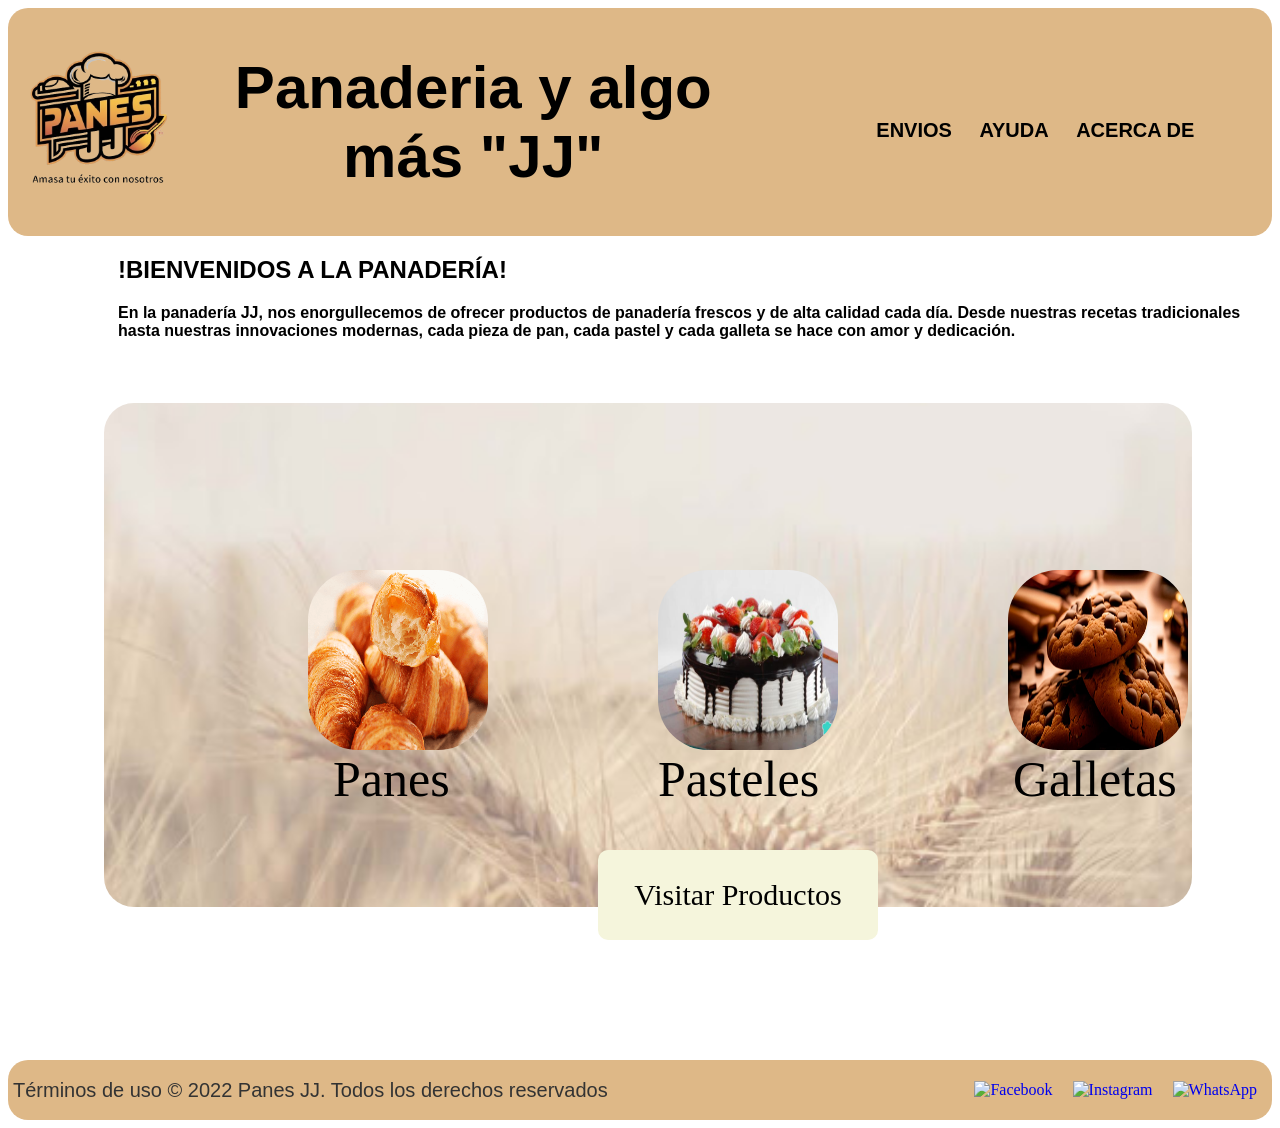
==== index.html @ 9c3bdefa "Add files via upload" ====
<!DOCTYPE html>
<html lang="es">
<head>
    <meta charset="UTF-8">
    <meta name="viewport" content="width=device-width, initial-scale=1.0">
    <link rel="stylesheet" href="css/style.css">
    <title>Inicio</title>
    <link rel="icon" href="imagenes/logo.ico">
</head>
<body>
    <div class="container">
        <header class="header">
            <img class="img" src="imagenes/logo.png">
            <h1>Panaderia y algo más "JJ"</h1>
            <nav>
                <ul>
                    <li><a href="envios.html">ENVIOS</a></li>
                    <li><a href="ayuda.html">AYUDA</a></li>
                    <li><a href="acerca.html">ACERCA DE</a></li>
                </ul>
            </nav>
        </header>
    </div>
    
    <h2 class="bienvenida">!BIENVENIDOS A LA PANADERÍA!</h2>

    <h4 class="parbien">En la panadería JJ, nos enorgullecemos de ofrecer productos de panadería frescos y de alta calidad cada día. 
        Desde nuestras recetas tradicionales hasta nuestras innovaciones modernas, cada pieza de pan, cada pastel y cada galleta se hace con amor y dedicación.
    </h4>

    <div class="content">
        <img class="img" src="imagenes/fondo2.jpg">
    </div>

    <div class="produ">
        <img class="pan" src="imagenes/pan.png" alt="Panes">
        <p class="p1">Panes</p>
        <img class="pastel" src="imagenes/pastel.jpg" alt="pastel">
        <p class="p2">Pasteles</p>
        <img class="galleta" src="imagenes/galle.jpg" alt="galleta">
        <p class="p3">Galletas</p>
    </div>

    <div class="boton">
        <a href="articulos.html" class="boton btn">Visitar Productos</a>
    </div>

    <div class="footer">
        <footer>
            <p class="footer-text">Términos de uso © 2022 Panes JJ. Todos los derechos reservados</p>
            <ul class="social-icons">
                <li><a href="https://www.facebook.com"><img src="https://upload.wikimedia.org/wikipedia/commons/5/51/Facebook_f_logo_%282019%29.svg" alt="Facebook" width="30" height="30"></a></li>
                <li><a href="https://www.instagram.com"><img src="https://upload.wikimedia.org/wikipedia/commons/a/a5/Instagram_icon.png" alt="Instagram" width="30" height="30"></a></li>
                <li><a href="https://whatsapp.com"><img src="https://upload.wikimedia.org/wikipedia/commons/6/6b/WhatsApp.svg" alt="WhatsApp" width="30" height="30"></a></li>
            </ul>
        </footer>
    </div>
    
    
</body>
</html>
---- css/style.css ----
.container {
  width: 100%; /* Define el ancho del contenedor principal. "100%" se refiere a ocupar todo el ancho del elemento contenedor padre */
  margin: 0 auto; /* Centra el contenedor horizontalmente. */
}
 
.container .header {
  display: flex; /* Usa flexbox para organizar los elementos del contenedor. */
  align-items: center; /* Alinea los elementos verticalmente en el centro. */
  justify-content: space-between; /* Espacia los elementos del contenedor, colocando uno a la izquierda y el otro a la derecha. */
  background-color: burlywood; /* Establece el color de fondo del encabezado. */
  padding: 5px; /* Añade un espacio interno de 5px alrededor del contenido del encabezado. */
  font-size: 30px; /* Define el tamaño de la fuente del texto dentro del encabezado. */
  border-radius: 20px;
}
  
.container .header h1 {
  flex: 1; /* Permite que el elemento h1 tome el espacio disponible. */
  text-align: center; /* Centra el texto horizontalmente dentro del elemento h1. */
  color: black; /* Establece el color del texto a negro. */
  font-family: Arial;
}
  
.container .header img {
  height: 170px; /* Ajusta la altura de la imagen a 170px. */
  width: 170px; /* Ajusta el ancho de la imagen a 170px. Mantiene la proporción si la imagen original es cuadrada. */
}

.container .header nav {
  display: flex;
  align-items: center;
  justify-content: space-between;
  padding-top: 10px;
  padding-left: 5%;
  padding-right: 5%;
  font-weight: bold;
}

.container .header ul li {
  display: inline-block;
  padding: 0px 10px;
  transition: transform 0.3s ease-in-out; /* Añade una transición suave para el agrandamiento */
}

.container .header a {
  color: black;
  text-decoration: none;
  font-size: 20px;
  font-family: Arial;
}

.container .header ul li:hover{
  transform: scale(1.2); /* Agranda la imagen un 20% al pasar el cursor */
}

.container .header a:hover {
  color: red;
}

.content {
  display: flex; /* Añadir display: flex para activar el modelo flexbox */
  flex-direction: column; /* Alinea los elementos en columna */
  justify-content: center; /* Centrar horizontalmente */
  align-items: center; /* Centrar verticalmente */
  width: 100vw; /* Ocupa todo el ancho del viewport */
  height: 70vh; /* Ocupa toda la altura del viewport */
}
.bienvenida {
  padding-left: 110px; /* Ajusta este valor según la cantidad de desplazamiento que desees */
  font-family: Arial;
}

.parbien {
  padding-left: 110px; /* Ajusta este valor según la cantidad de desplazamiento que desees */
  margin: 0;
  font-family: Arial;
}

.content .img {
  width: 85%; /* Asegura que la imagen ocupe el 85% del contenedor */
  height: 80%; /* Mantiene la proporción de la imagen */
  object-fit: cover; /* Asegura que la imagen cubra completamente el contenedor */
  margin: 0; /* Elimina cualquier margen que pueda afectar la alineación */
  padding: 0; /* Elimina cualquier padding que pueda afectar la alineación */
  border-radius: 30px;
}

.produ {
  position: relative; /* Permite el uso de position:absolute en los elementos hijos */
}

.produ .pan {
  width: 180px;
  height: 180px;
  border-radius: 50px;
  position: absolute;
  top: -400px; /* Ajusta este valor según sea necesario para mover la imagen más arriba */
  left: 300px; /* Ajusta este valor según sea necesario para mover la imagen horizontalmente */
  transition: transform 0.3s ease-in-out; /* Añade una transición suave para el agrandamiento */
}

.produ .pan:hover{
  transform: scale(1.2); /* Agranda la imagen un 20% al pasar el cursor */
}

.produ .pastel {
  width: 180px;
  height: 180px;
  border-radius: 50px;
  position: absolute;
  top: -400px; /* Ajusta este valor según sea necesario para mover la imagen más arriba */
  left: 650px; /* Ajusta este valor según sea necesario para mover la imagen horizontalmente */
  transition: transform 0.3s ease-in-out; /* Añade una transición suave para el agrandamiento */
}

.produ .pastel:hover{
  transform: scale(1.2); /* Agranda la imagen un 20% al pasar el cursor */
}

.produ .galleta {
  width: 180px;
  height: 180px;
  border-radius: 50px;
  position: absolute;
  top: -400px; /* Ajusta este valor según sea necesario para mover la imagen más arriba */
  left: 1000px; /* Ajusta este valor según sea necesario para mover la imagen horizontalmente */
  transition: transform 0.3s ease-in-out; /* Añade una transición suave para el agrandamiento */
}

.produ .galleta:hover{
  transform: scale(1.2); /* Agranda la imagen un 20% al pasar el cursor */
}

.produ .p1{
  font-family:Cambria, Cochin, Georgia, Times, 'Times New Roman', serif;
  font-size: 50px;
  width: 180px;
  height: 180px;
  position: absolute;
  top: -270px; /* Ajusta este valor según sea necesario para mover la imagen más arriba */
  left: 325px; /* Ajusta este valor según sea necesario para mover la imagen horizontalmente */
}

.produ .p2{
  font-family:Cambria, Cochin, Georgia, Times, 'Times New Roman', serif;
  font-size: 50px;
  width: 180px;
  height: 180px;
  position: absolute;
  top: -270px; /* Ajusta este valor según sea necesario para mover la imagen más arriba */
  left: 650px; /* Ajusta este valor según sea necesario para mover la imagen horizontalmente */
}

.produ .p3{
  font-family:Cambria, Cochin, Georgia, Times, 'Times New Roman', serif;
  font-size: 50px;
  width: 180px;
  height: 180px;
  position: absolute;
  top: -270px; /* Ajusta este valor según sea necesario para mover la imagen más arriba */
  left: 1005px; /* Ajusta este valor según sea necesario para mover la imagen horizontalmente */
}

.footer footer {
  text-align: left;
  padding: 5px 5px;
  background-color: burlywood;
  margin-top: auto;
  border-radius: 20px;
  display: flex;
  justify-content: space-between; /* Distribuir espacio entre texto e iconos */
  align-items: center; /* Alinear verticalmente los elementos */
}

.footer footer .social-icons {
  list-style-type: none;
  padding: 0;
  display: flex;
}

.footer footer .social-icons li {
  margin: 0 10px;
}

.footer footer .social-icons a {
  text-decoration: none;
}

.footer footer .footer-text {
  font-family: Arial, Helvetica, sans-serif;
  margin: 0;
  font-size: 20px;
  color: #333; /* Cambia el color del texto según tus necesidades */
}

.boton {
  position: relative;
  top: -60px; /* Ajusta este valor según sea necesario para mover la imagen más arriba */
  left: 295px; /* Ajusta este valor según sea necesario para mover la imagen horizontalmente */
}
.boton .btn {
  font-family:Cambria, Cochin, Georgia, Times, 'Times New Roman', serif;
  font-size: 30px;
  width: 280px;
  height: 90px;
  color:black; /* Color del texto */
  background-color:beige; /* Color de fondo del botón */
  border-radius: 10px; /* Ajusta este valor para redondear las esquinas */
  text-decoration: none; /* Quitar la línea de abajo del texto */
  display: flex;
  align-items: center;
  justify-content: center;
  transition: transform 0.3s ease-in-out; /* Añade una transición suave para el agrandamiento */
}

.boton .btn:hover{
  transform: scale(1.2); /* Agranda la imagen un 20% al pasar el cursor */
}
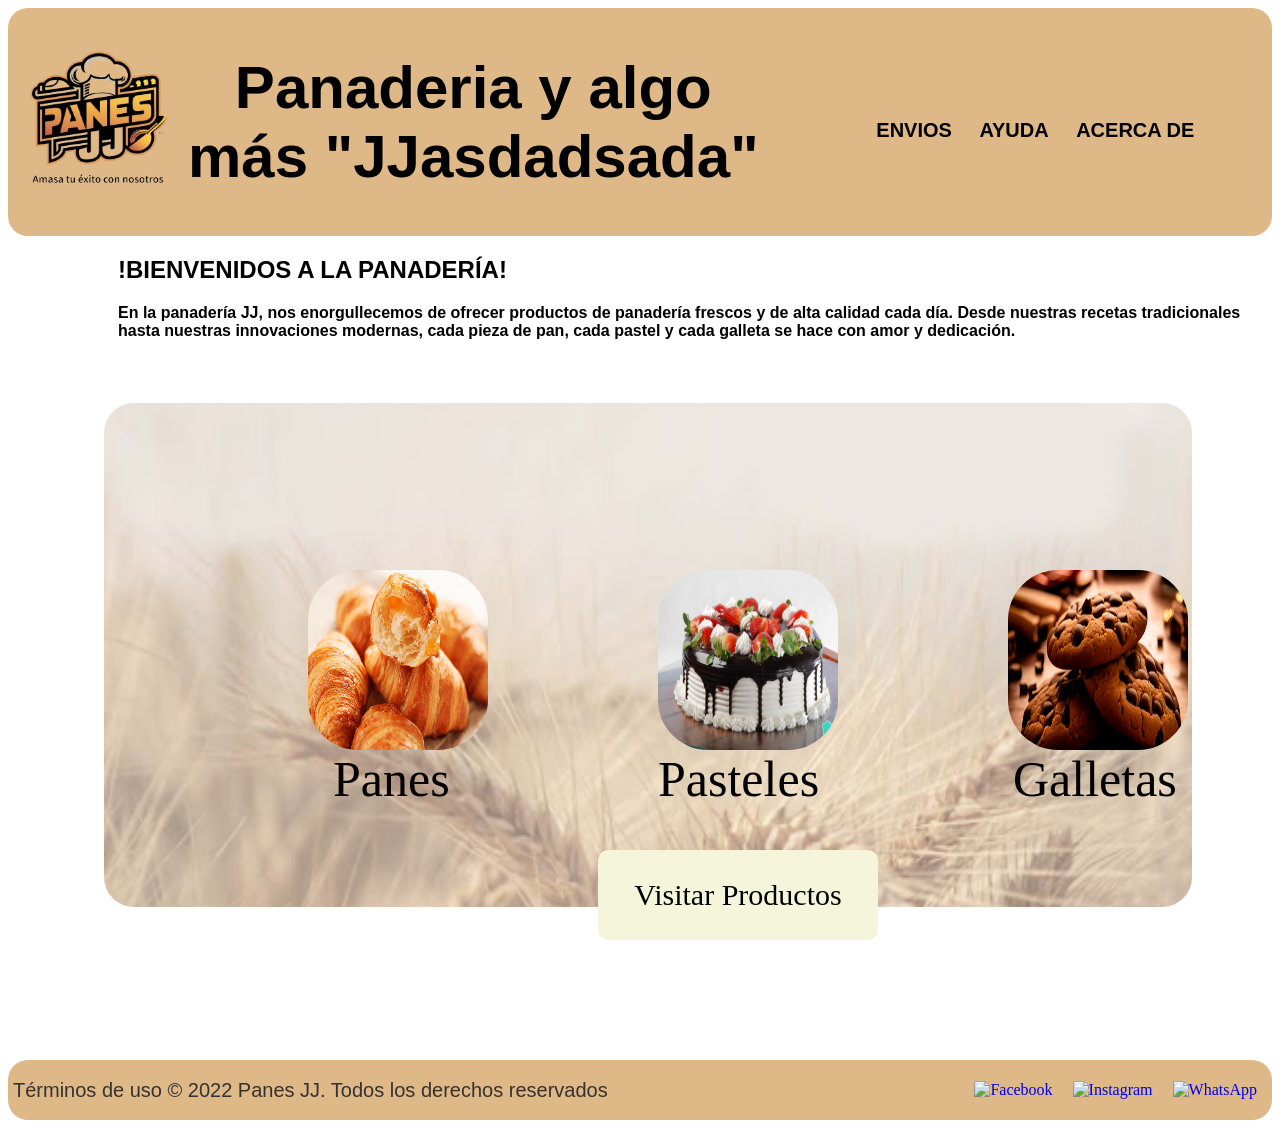
==== commit 87721c19: "Update index.html" ====
--- a/index.html
+++ b/index.html
@@ -11,7 +11,7 @@
     <div class="container">
         <header class="header">
             <img class="img" src="imagenes/logo.png">
-            <h1>Panaderia y algo más "JJ"</h1>
+            <h1>Panaderia y algo más "JJasdadsada"</h1>
             <nav>
                 <ul>
                     <li><a href="envios.html">ENVIOS</a></li>
@@ -55,7 +55,30 @@
             </ul>
         </footer>
     </div>
-    
+    <link rel="stylesheet" href="https://www.gstatic.com/dialogflow-console/fast/df-messenger/prod/v1/themes/df-messenger-default.css">
+<script src="https://www.gstatic.com/dialogflow-console/fast/df-messenger/prod/v1/df-messenger.js"></script>
+<df-messenger
+  project-id="agentebc7347"
+  agent-id="b755ecb0-6c7c-4b5b-81e2-b94537ccf591"
+  language-code="en"
+  max-query-length="-1">
+  <df-messenger-chat-bubble
+    chat-title="botbc7347">
+  </df-messenger-chat-bubble>
+</df-messenger>
+<style>
+  df-messenger {
+    z-index: 999;
+    position: fixed;
+    --df-messenger-font-color: #000;
+    --df-messenger-font-family: Google Sans;
+    --df-messenger-chat-background: #f3f6fc;
+    --df-messenger-message-user-background: #d3e3fd;
+    --df-messenger-message-bot-background: #fff;
+    bottom: 16px;
+    right: 16px;
+  }
+</style>
     
 </body>
-</html>+</html>
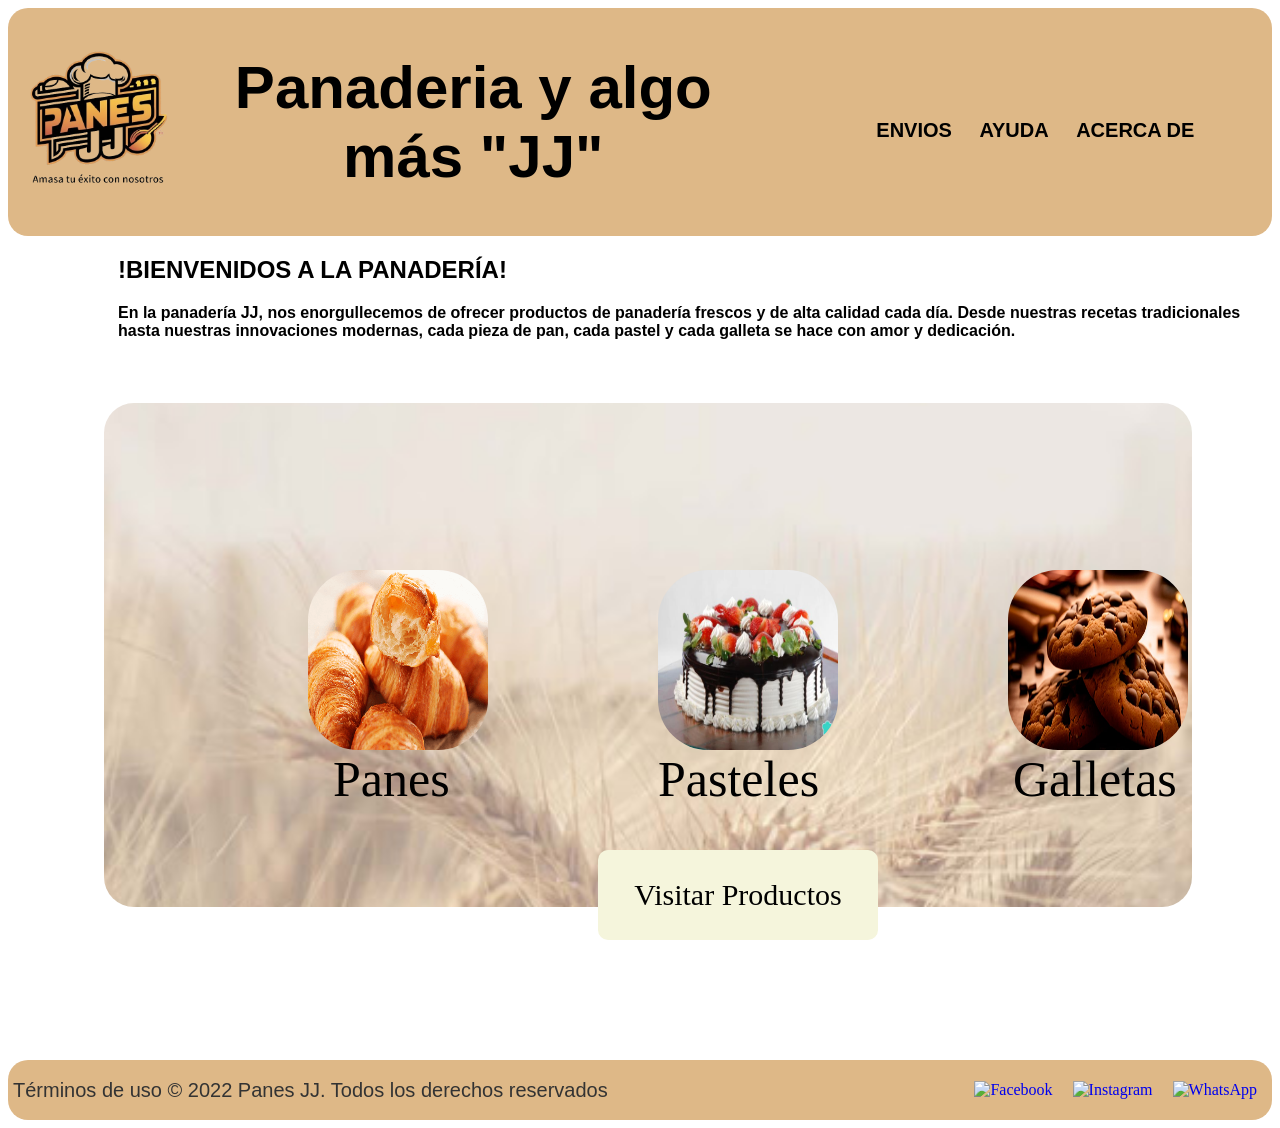
==== commit 1c2477fd: "Update index.html" ====
--- a/index.html
+++ b/index.html
@@ -11,7 +11,7 @@
     <div class="container">
         <header class="header">
             <img class="img" src="imagenes/logo.png">
-            <h1>Panaderia y algo más "JJasdadsada"</h1>
+            <h1>Panaderia y algo más "JJ"</h1>
             <nav>
                 <ul>
                     <li><a href="envios.html">ENVIOS</a></li>
@@ -59,11 +59,11 @@
 <script src="https://www.gstatic.com/dialogflow-console/fast/df-messenger/prod/v1/df-messenger.js"></script>
 <df-messenger
   project-id="agentebc7347"
-  agent-id="b755ecb0-6c7c-4b5b-81e2-b94537ccf591"
-  language-code="en"
+  agent-id="0dbb04b1-e02a-46a1-9202-ec550f529d64"
+  language-code="es"
   max-query-length="-1">
   <df-messenger-chat-bubble
-    chat-title="botbc7347">
+    chat-title="Bot_7347">
   </df-messenger-chat-bubble>
 </df-messenger>
 <style>
@@ -79,6 +79,5 @@
     right: 16px;
   }
 </style>
-    
 </body>
 </html>
